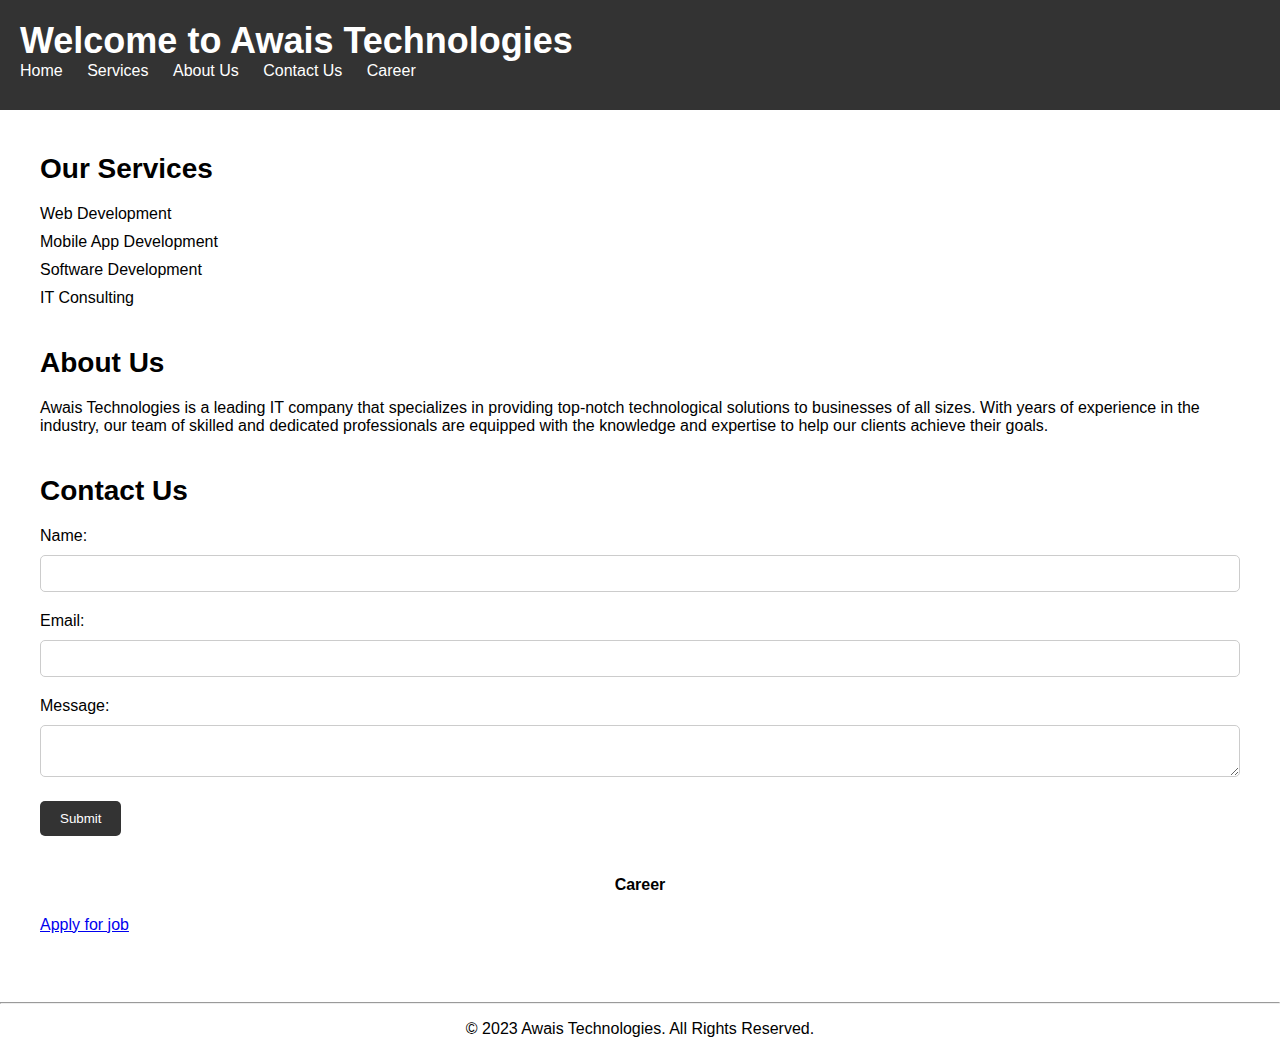
==== index.html @ c0fbff84 "assignment complete 2" ====
<!DOCTYPE html>
<html>
<head>
    <link rel="stylesheet" href="styles.css">
	<title>Awais Technologies</title>
</head>
<body>
	<header>
		<h1>Welcome to Awais Technologies</h1>
		<nav>
			<ul>
				<li><a href="index.html">Home</a></li>
				<li><a href="#services">Services</a></li>
				<li><a href="#about-us">About Us</a></li>
				<li><a href="#contact-us">Contact Us</a></li>
                <li><a href="#career">Career</a></li>
			</ul>
		</nav>
	</header>
	<main>
		<section id="services">
			<h2>Our Services</h2>
			<ul>
				<li>Web Development</li>
				<li>Mobile App Development</li>
				<li>Software Development</li>
				<li>IT Consulting</li>
			</ul>
		</section>
		<section id="about-us">
			<h2>About Us</h2>
			<p>Awais Technologies is a leading IT company that specializes in providing top-notch technological solutions to businesses of all sizes. With years of experience in the industry, our team of skilled and dedicated professionals are equipped with the knowledge and expertise to help our clients achieve their goals.</p>
		</section>
        <section id="contact-us">
            <h2>Contact Us</h2>
            <form action="index.html" method="post">
                <label for="name">Name:</label>
                <input type="text" id="name" name="name"><br>
        
                <label for="email">Email:</label>
                <input type="email" id="email" name="email"><br>
        
                <label for="message">Message:</label>
                <textarea id="message" name="message"></textarea><br>
        
                <input type="submit" value="Submit">
            </form>
        </section>
        <section id="career">
            <h4>Career</h4>
            <ul>
                <li><a href="apply-for-job.html">Apply for job</a></li>
            </ul>
        </section>
	</main>
    <hr>
	<footer style="text-align: center;">
		<p>&copy; 2023 Awais Technologies. All Rights Reserved.</p>
	</footer>
</body>
</html>
---- styles.css ----
/* Global styles */

body {
	font-family: Arial, sans-serif;
	font-size: 16px;
	margin: 0;
	padding: 0;
    background-color:#fff;
}

header {
	background-color: #333;
	color: #fff;
	padding: 20px;
}

h1 {
	margin: 0;
	font-size: 36px;
}

nav ul {
	margin: 0;
	padding: 0;
	list-style: none;
}

nav li {
	display: inline-block;
	margin-right: 20px;
}

nav li:last-child {
	margin-right: 0;
}

nav a {
	color: #fff;
	text-decoration: none;
}

main {
	max-width: 1200px;
	margin: 0 auto;
	padding: 20px;
}

section {
	margin-bottom: 40px;
}

h2 {
	font-size: 28px;
	margin-bottom: 20px;
}

ul {
	margin: 0;
	padding: 0;
	list-style: none;
}

li {
	margin-bottom: 10px;
}

form label {
	display: block;
	margin-bottom: 10px;
}

form input[type="text"],
form input[type="email"],
form textarea {
	padding: 10px;
	border: 1px solid #ccc;
	border-radius: 5px;
	width: 100%;
	box-sizing: border-box;
	margin-bottom: 20px;
}

form input[type="submit"] {
	background-color: #333;
	color: #fff;
	padding: 10px 20px;
	border: none;
	border-radius: 5px;
	cursor: pointer;
}
h4 {
    text-align: center;
}

li {
    color: black;
}

/* Media queries */

@media only screen and (max-width: 600px) {
	h1 {
		font-size: 24px;
	}
	
	nav li {
		display: block;
		margin: 10px 0;
	}
	
	form input[type="text"],
	form input[type="email"],
	form textarea {
		width: 100%;
	}
}
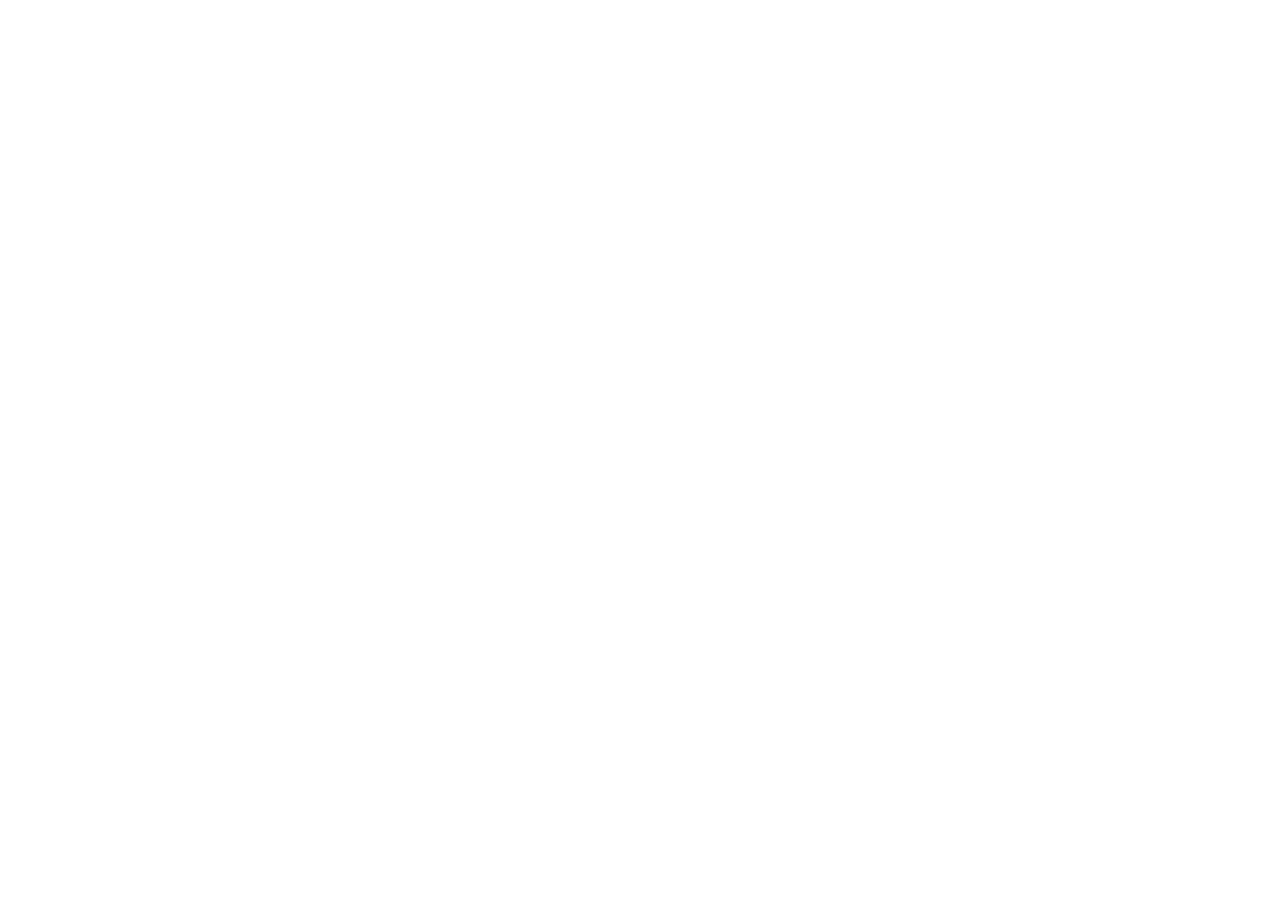
==== commit cfc9ce6f: "bano qabil pc 1" ====
--- a/index.html
+++ b/index.html
@@ -1,61 +1,15 @@
 <!DOCTYPE html>
-<html>
+<html lang="en">
 <head>
-    <link rel="stylesheet" href="styles.css">
-	<title>Awais Technologies</title>
+    <meta charset="UTF-8">
+    <meta http-equiv="X-UA-Compatible" content="IE=edge">
+    <meta name="viewport" content="width=device-width, initial-scale=1.0">
+    <link rel="stylesheet" href="style.css">
+    <title>Class 4th</title>
 </head>
 <body>
-	<header>
-		<h1>Welcome to Awais Technologies</h1>
-		<nav>
-			<ul>
-				<li><a href="index.html">Home</a></li>
-				<li><a href="#services">Services</a></li>
-				<li><a href="#about-us">About Us</a></li>
-				<li><a href="#contact-us">Contact Us</a></li>
-                <li><a href="#career">Career</a></li>
-			</ul>
-		</nav>
-	</header>
-	<main>
-		<section id="services">
-			<h2>Our Services</h2>
-			<ul>
-				<li>Web Development</li>
-				<li>Mobile App Development</li>
-				<li>Software Development</li>
-				<li>IT Consulting</li>
-			</ul>
-		</section>
-		<section id="about-us">
-			<h2>About Us</h2>
-			<p>Awais Technologies is a leading IT company that specializes in providing top-notch technological solutions to businesses of all sizes. With years of experience in the industry, our team of skilled and dedicated professionals are equipped with the knowledge and expertise to help our clients achieve their goals.</p>
-		</section>
-        <section id="contact-us">
-            <h2>Contact Us</h2>
-            <form action="index.html" method="post">
-                <label for="name">Name:</label>
-                <input type="text" id="name" name="name"><br>
-        
-                <label for="email">Email:</label>
-                <input type="email" id="email" name="email"><br>
-        
-                <label for="message">Message:</label>
-                <textarea id="message" name="message"></textarea><br>
-        
-                <input type="submit" value="Submit">
-            </form>
-        </section>
-        <section id="career">
-            <h4>Career</h4>
-            <ul>
-                <li><a href="apply-for-job.html">Apply for job</a></li>
-            </ul>
-        </section>
-	</main>
-    <hr>
-	<footer style="text-align: center;">
-		<p>&copy; 2023 Awais Technologies. All Rights Reserved.</p>
-	</footer>
+
+<iframe src="" frameborder="0"></iframe>
+
 </body>
-</html>
+</html>--- a/style.css
+++ b/style.css
@@ -0,0 +1,5 @@
+*{
+    padding: 0;
+    margin: 0;
+    box-sizing: border-box;
+}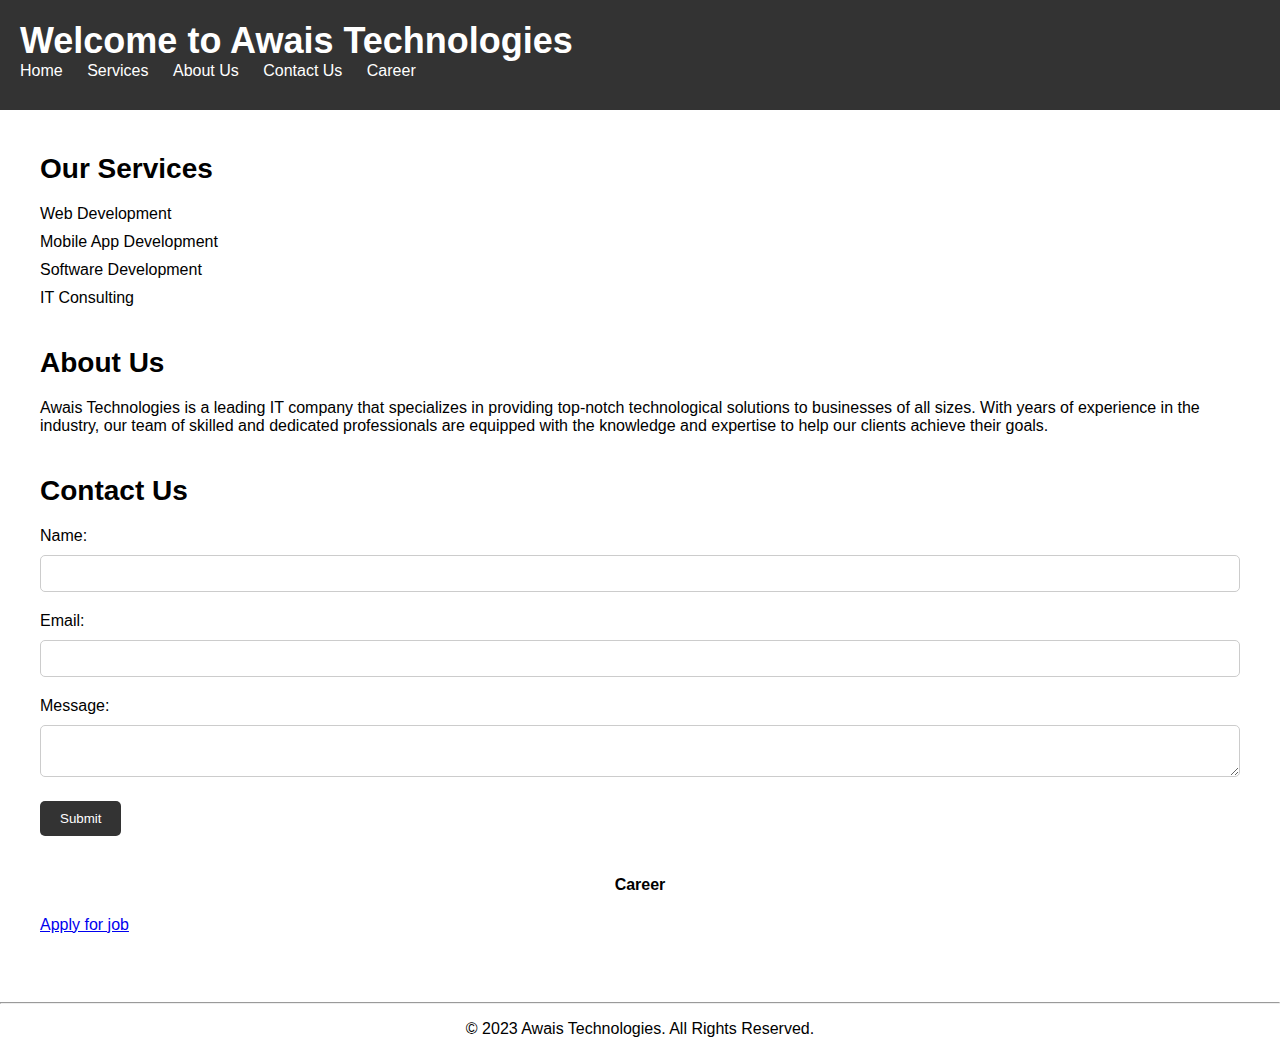
==== commit 60f85aba: "bano qabil pc 2" ====
--- a/index.html
+++ b/index.html
@@ -1,15 +1,61 @@
 <!DOCTYPE html>
-<html lang="en">
+<html>
 <head>
-    <meta charset="UTF-8">
-    <meta http-equiv="X-UA-Compatible" content="IE=edge">
-    <meta name="viewport" content="width=device-width, initial-scale=1.0">
-    <link rel="stylesheet" href="style.css">
-    <title>Class 4th</title>
+    <link rel="stylesheet" href="styles.css">
+	<title>Awais Technologies</title>
 </head>
 <body>
-
-<iframe src="" frameborder="0"></iframe>
-
+	<header>
+		<h1>Welcome to Awais Technologies</h1>
+		<nav>
+			<ul>
+				<li><a href="index.html">Home</a></li>
+				<li><a href="#services">Services</a></li>
+				<li><a href="#about-us">About Us</a></li>
+				<li><a href="#contact-us">Contact Us</a></li>
+                <li><a href="#career">Career</a></li>
+			</ul>
+		</nav>
+	</header>
+	<main>
+		<section id="services">
+			<h2>Our Services</h2>
+			<ul>
+				<li>Web Development</li>
+				<li>Mobile App Development</li>
+				<li>Software Development</li>
+				<li>IT Consulting</li>
+			</ul>
+		</section>
+		<section id="about-us">
+			<h2>About Us</h2>
+			<p>Awais Technologies is a leading IT company that specializes in providing top-notch technological solutions to businesses of all sizes. With years of experience in the industry, our team of skilled and dedicated professionals are equipped with the knowledge and expertise to help our clients achieve their goals.</p>
+		</section>
+        <section id="contact-us">
+            <h2>Contact Us</h2>
+            <form action="index.html" method="post">
+                <label for="name">Name:</label>
+                <input type="text" id="name" name="name"><br>
+        
+                <label for="email">Email:</label>
+                <input type="email" id="email" name="email"><br>
+        
+                <label for="message">Message:</label>
+                <textarea id="message" name="message"></textarea><br>
+        
+                <input type="submit" value="Submit">
+            </form>
+        </section>
+        <section id="career">
+            <h4>Career</h4>
+            <ul>
+                <li><a href="apply-for-job.html">Apply for job</a></li>
+            </ul>
+        </section>
+	</main>
+    <hr>
+	<footer style="text-align: center;">
+		<p>&copy; 2023 Awais Technologies. All Rights Reserved.</p>
+	</footer>
 </body>
-</html>+</html>
--- a/styles.css
+++ b/styles.css
@@ -0,0 +1,116 @@
+/* Global styles */
+
+body {
+	font-family: Arial, sans-serif;
+	font-size: 16px;
+	margin: 0;
+	padding: 0;
+    background-color:#fff;
+}
+
+header {
+	background-color: #333;
+	color: #fff;
+	padding: 20px;
+}
+
+h1 {
+	margin: 0;
+	font-size: 36px;
+}
+
+nav ul {
+	margin: 0;
+	padding: 0;
+	list-style: none;
+}
+
+nav li {
+	display: inline-block;
+	margin-right: 20px;
+}
+
+nav li:last-child {
+	margin-right: 0;
+}
+
+nav a {
+	color: #fff;
+	text-decoration: none;
+}
+
+main {
+	max-width: 1200px;
+	margin: 0 auto;
+	padding: 20px;
+}
+
+section {
+	margin-bottom: 40px;
+}
+
+h2 {
+	font-size: 28px;
+	margin-bottom: 20px;
+}
+
+ul {
+	margin: 0;
+	padding: 0;
+	list-style: none;
+}
+
+li {
+	margin-bottom: 10px;
+}
+
+form label {
+	display: block;
+	margin-bottom: 10px;
+}
+
+form input[type="text"],
+form input[type="email"],
+form textarea {
+	padding: 10px;
+	border: 1px solid #ccc;
+	border-radius: 5px;
+	width: 100%;
+	box-sizing: border-box;
+	margin-bottom: 20px;
+}
+
+form input[type="submit"] {
+	background-color: #333;
+	color: #fff;
+	padding: 10px 20px;
+	border: none;
+	border-radius: 5px;
+	cursor: pointer;
+}
+h4 {
+    text-align: center;
+}
+
+li {
+    color: black;
+}
+
+/* Media queries */
+
+@media only screen and (max-width: 600px) {
+	h1 {
+		font-size: 24px;
+	}
+	
+	nav li {
+		display: block;
+		margin: 10px 0;
+	}
+	
+	form input[type="text"],
+	form input[type="email"],
+	form textarea {
+		width: 100%;
+	}
+}
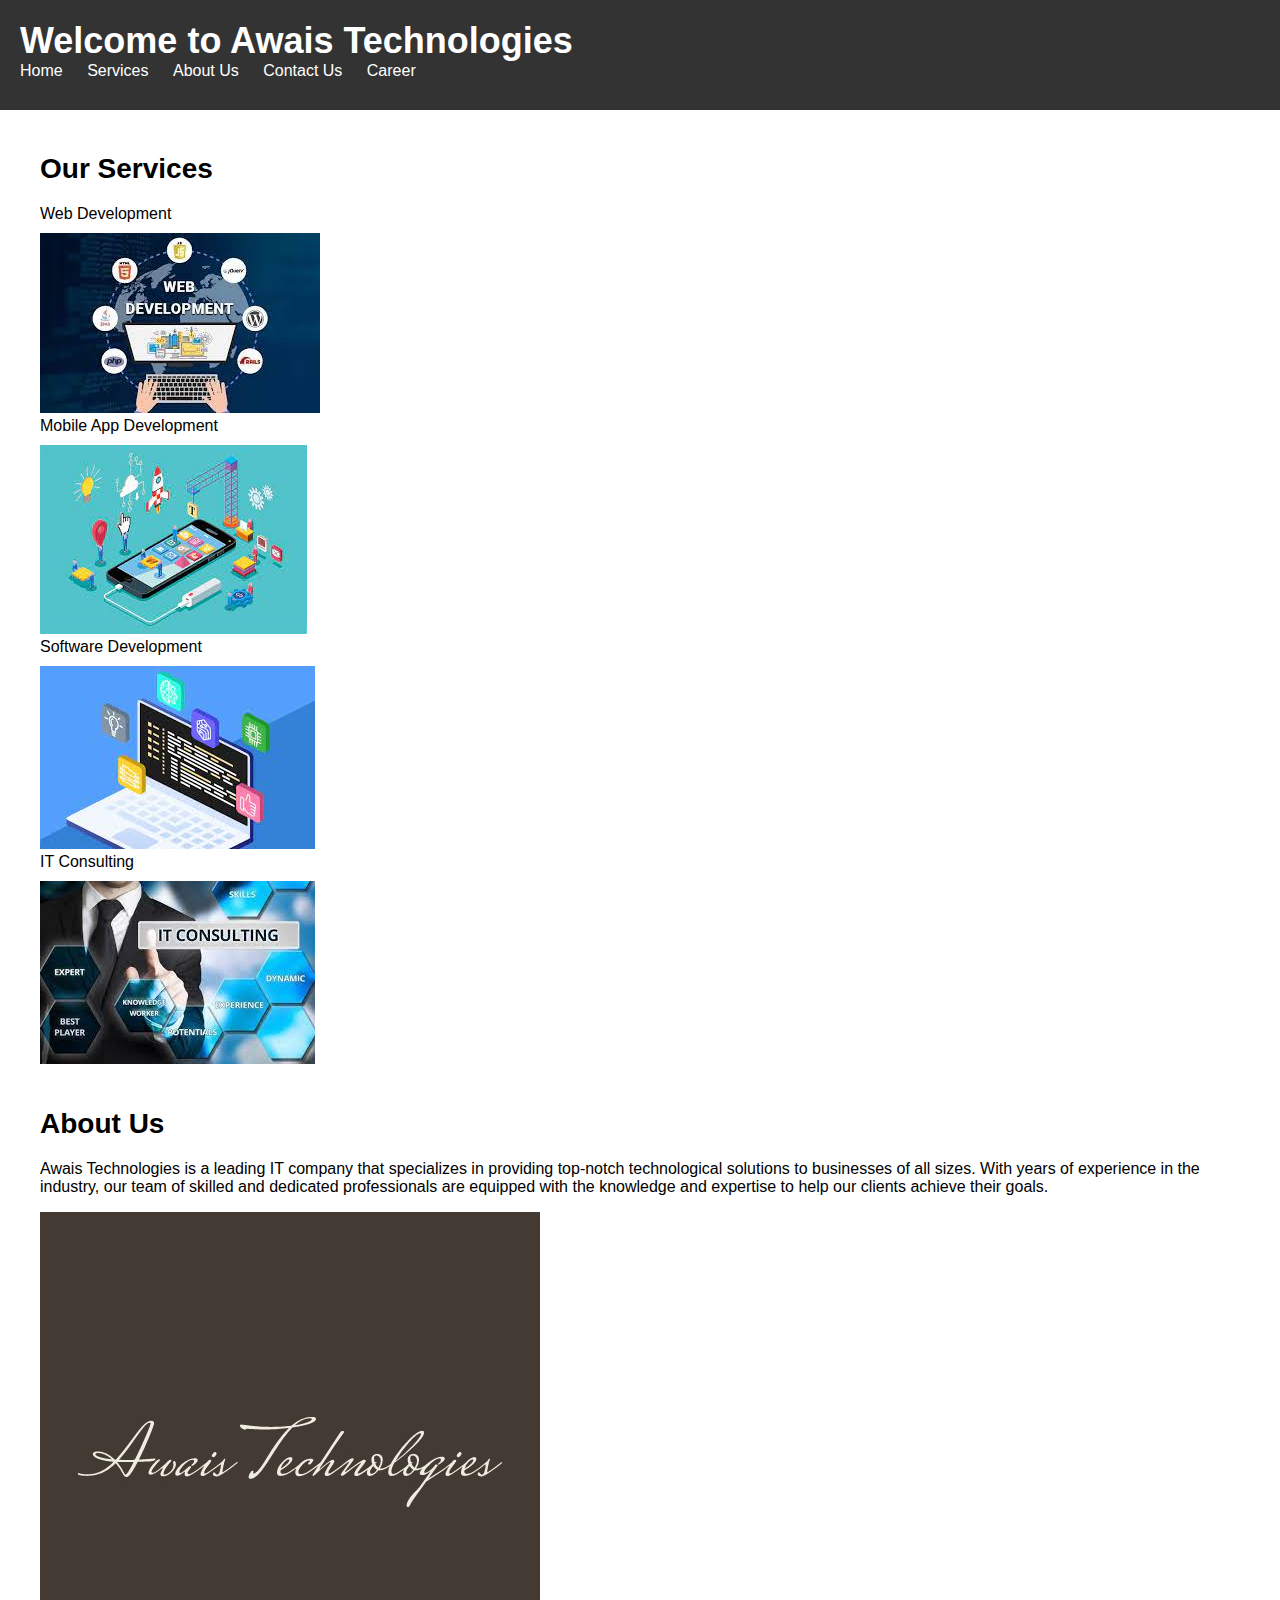
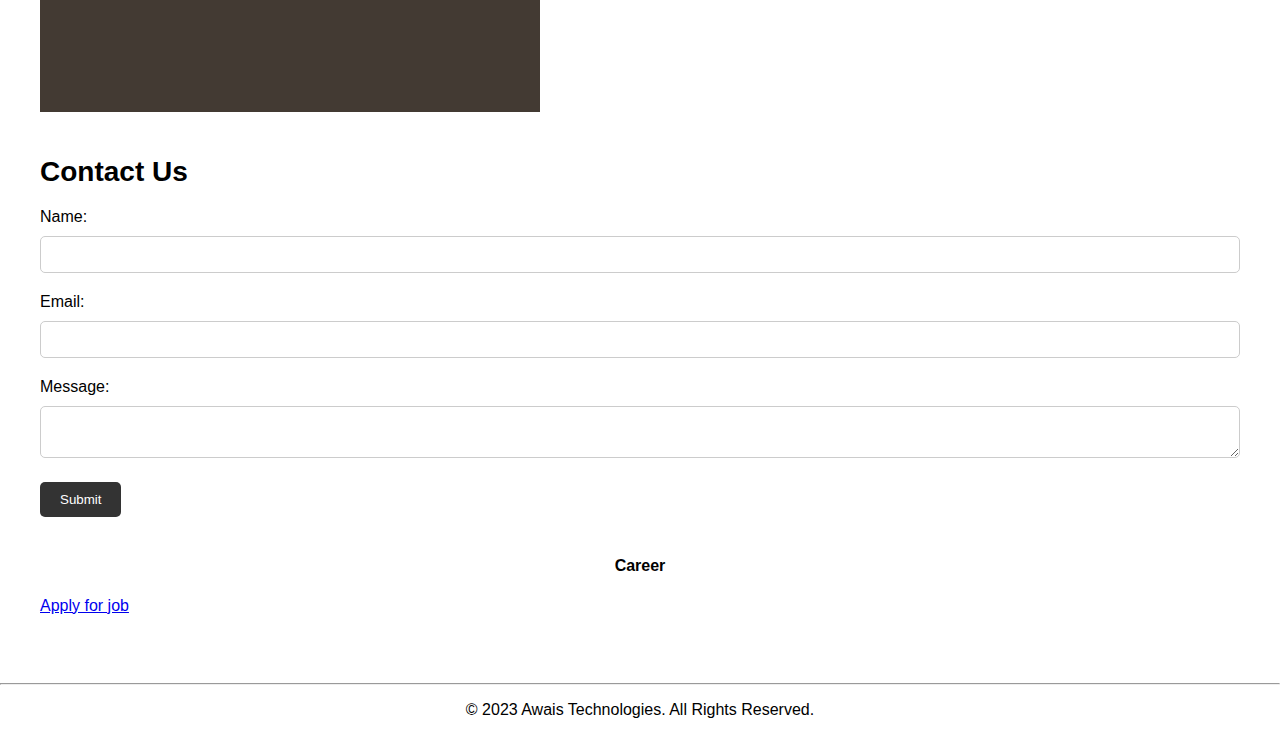
==== commit 45316769: "images uploaded" ====
--- a/index.html
+++ b/index.html
@@ -22,14 +22,19 @@
 			<h2>Our Services</h2>
 			<ul>
 				<li>Web Development</li>
+				<img src="Assets\web development.jpeg">
 				<li>Mobile App Development</li>
+				<img src="Assets\app developement.jpeg">
 				<li>Software Development</li>
+				<img src="Assets\software development.jpeg">
 				<li>IT Consulting</li>
+				<img src="Assets\it consulting.jpeg">
 			</ul>
 		</section>
 		<section id="about-us">
 			<h2>About Us</h2>
 			<p>Awais Technologies is a leading IT company that specializes in providing top-notch technological solutions to businesses of all sizes. With years of experience in the industry, our team of skilled and dedicated professionals are equipped with the knowledge and expertise to help our clients achieve their goals.</p>
+			<img src="Assets\Awais Technologies.jpeg" alt="Logo of Awais Technolgies">
 		</section>
         <section id="contact-us">
             <h2>Contact Us</h2>
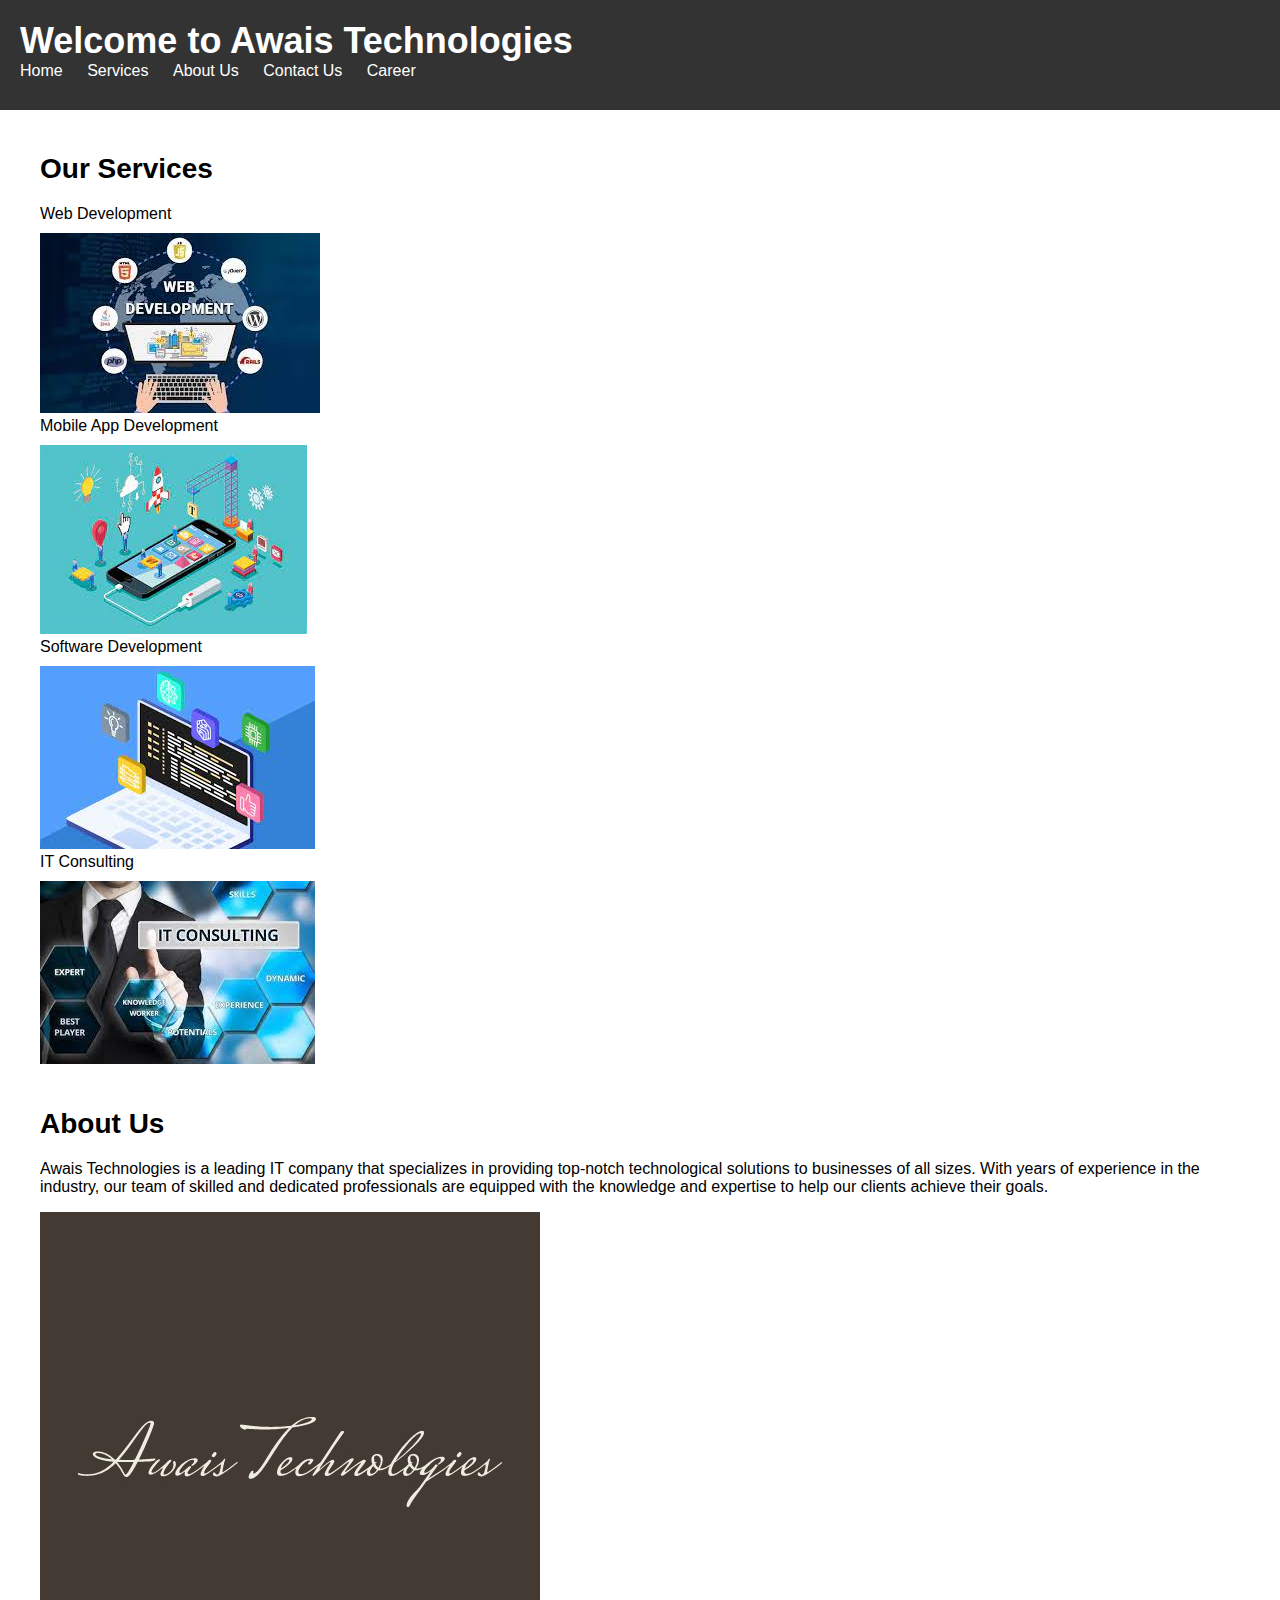
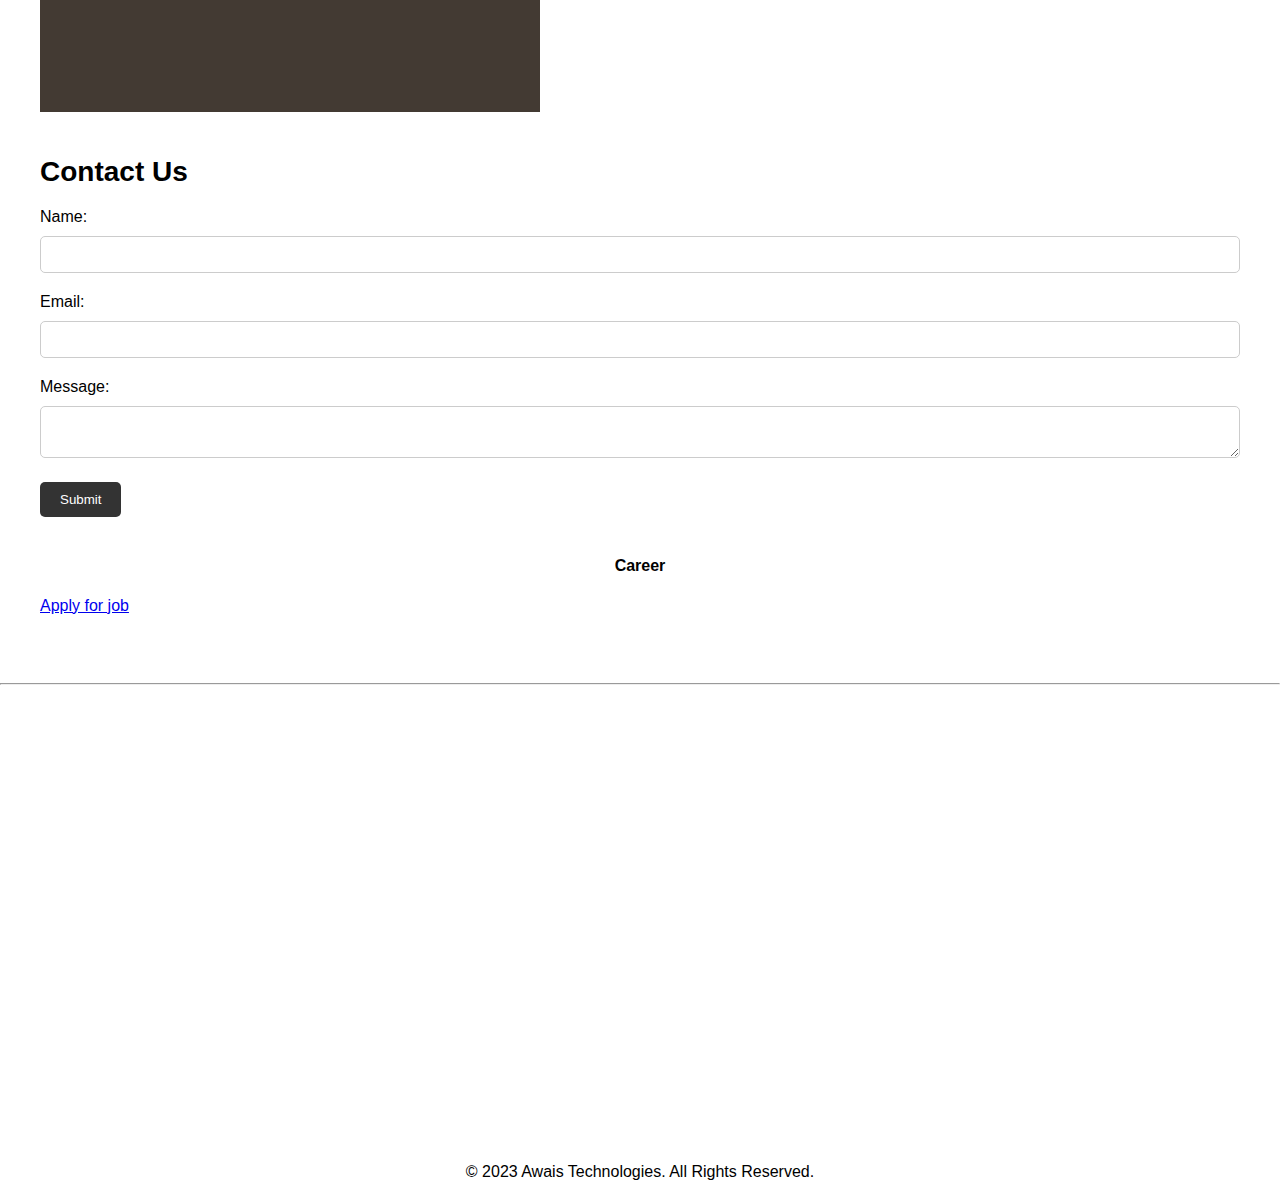
==== commit 2b1ce128: "map added" ====
--- a/index.html
+++ b/index.html
@@ -60,6 +60,7 @@
 	</main>
     <hr>
 	<footer style="text-align: center;">
+		<iframe src="https://www.google.com/maps/embed?pb=!1m18!1m12!1m3!1d28969.59749804706!2d66.96514969432484!3d24.82284383057247!2m3!1f0!2f0!3f0!3m2!1i1024!2i768!4f13.1!3m3!1m2!1s0x3eb316201ec81f17%3A0xfb7d6d51d138c380!2sKiamari%2C%20Sindh%2C%20Pakistan!5e0!3m2!1sen!2s!4v1677989225527!5m2!1sen!2s" width="600" height="450" style="border:0;" allowfullscreen="" loading="lazy" referrerpolicy="no-referrer-when-downgrade"></iframe>
 		<p>&copy; 2023 Awais Technologies. All Rights Reserved.</p>
 	</footer>
 </body>
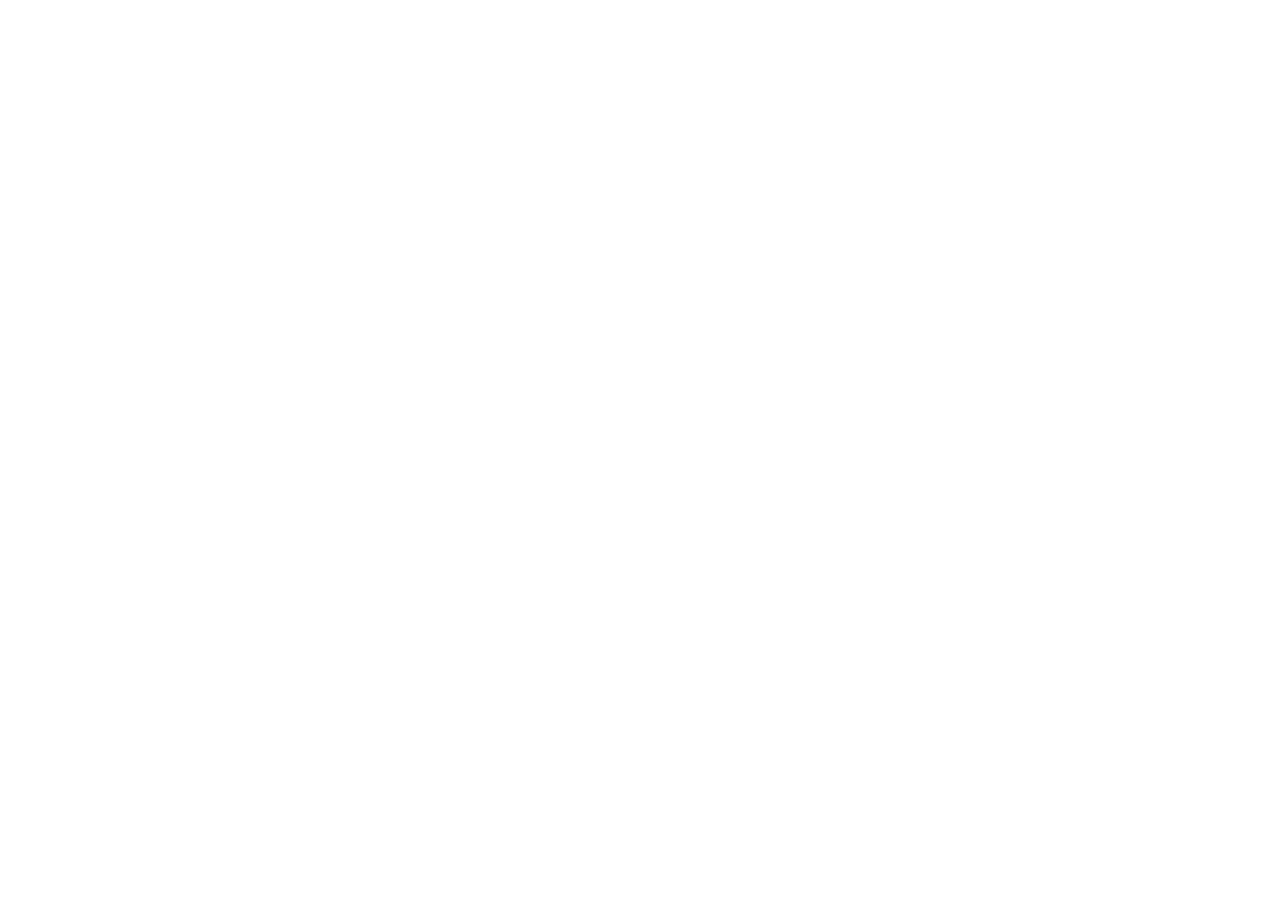
==== commit 93a2d71f: "css main file created" ====
--- a/index.html
+++ b/index.html
@@ -1,67 +1,12 @@
 <!DOCTYPE html>
-<html>
+<html lang="en">
 <head>
-    <link rel="stylesheet" href="styles.css">
-	<title>Awais Technologies</title>
+    <meta charset="UTF-8">
+    <meta http-equiv="X-UA-Compatible" content="IE=edge">
+    <meta name="viewport" content="width=device-width, initial-scale=1.0">
+    <title>Document</title>
 </head>
 <body>
-	<header>
-		<h1>Welcome to Awais Technologies</h1>
-		<nav>
-			<ul>
-				<li><a href="index.html">Home</a></li>
-				<li><a href="#services">Services</a></li>
-				<li><a href="#about-us">About Us</a></li>
-				<li><a href="#contact-us">Contact Us</a></li>
-                <li><a href="#career">Career</a></li>
-			</ul>
-		</nav>
-	</header>
-	<main>
-		<section id="services">
-			<h2>Our Services</h2>
-			<ul>
-				<li>Web Development</li>
-				<img src="Assets\web development.jpeg">
-				<li>Mobile App Development</li>
-				<img src="Assets\app developement.jpeg">
-				<li>Software Development</li>
-				<img src="Assets\software development.jpeg">
-				<li>IT Consulting</li>
-				<img src="Assets\it consulting.jpeg">
-			</ul>
-		</section>
-		<section id="about-us">
-			<h2>About Us</h2>
-			<p>Awais Technologies is a leading IT company that specializes in providing top-notch technological solutions to businesses of all sizes. With years of experience in the industry, our team of skilled and dedicated professionals are equipped with the knowledge and expertise to help our clients achieve their goals.</p>
-			<img src="Assets\Awais Technologies.jpeg" alt="Logo of Awais Technolgies">
-		</section>
-        <section id="contact-us">
-            <h2>Contact Us</h2>
-            <form action="index.html" method="post">
-                <label for="name">Name:</label>
-                <input type="text" id="name" name="name"><br>
-        
-                <label for="email">Email:</label>
-                <input type="email" id="email" name="email"><br>
-        
-                <label for="message">Message:</label>
-                <textarea id="message" name="message"></textarea><br>
-        
-                <input type="submit" value="Submit">
-            </form>
-        </section>
-        <section id="career">
-            <h4>Career</h4>
-            <ul>
-                <li><a href="apply-for-job.html">Apply for job</a></li>
-            </ul>
-        </section>
-	</main>
-    <hr>
-	<footer style="text-align: center;">
-		<iframe src="https://www.google.com/maps/embed?pb=!1m18!1m12!1m3!1d28969.59749804706!2d66.96514969432484!3d24.82284383057247!2m3!1f0!2f0!3f0!3m2!1i1024!2i768!4f13.1!3m3!1m2!1s0x3eb316201ec81f17%3A0xfb7d6d51d138c380!2sKiamari%2C%20Sindh%2C%20Pakistan!5e0!3m2!1sen!2s!4v1677989225527!5m2!1sen!2s" width="600" height="450" style="border:0;" allowfullscreen="" loading="lazy" referrerpolicy="no-referrer-when-downgrade"></iframe>
-		<p>&copy; 2023 Awais Technologies. All Rights Reserved.</p>
-	</footer>
+    
 </body>
-</html>
+</html>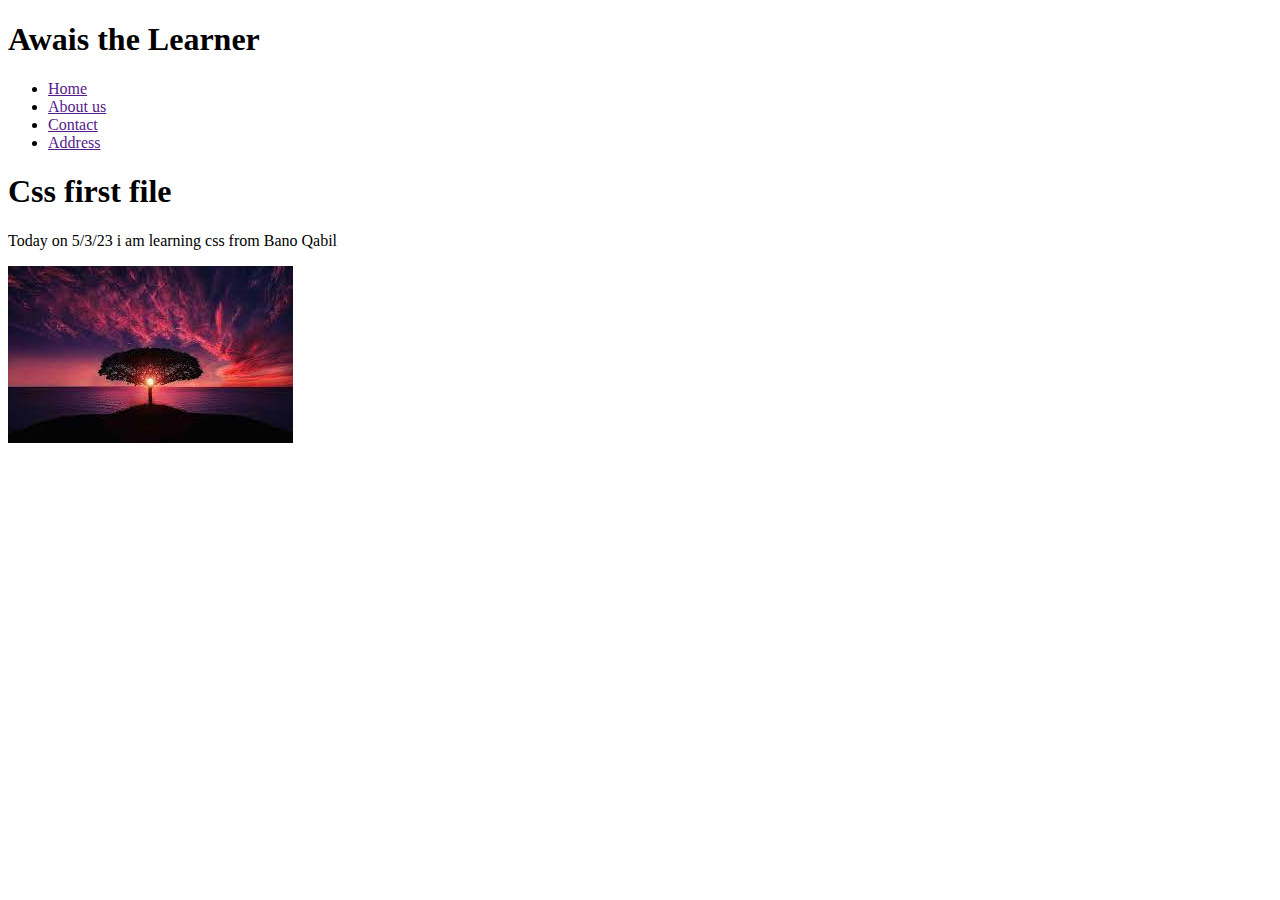
==== commit 8a02cc00: "basic site created" ====
--- a/index.html
+++ b/index.html
@@ -4,9 +4,23 @@
     <meta charset="UTF-8">
     <meta http-equiv="X-UA-Compatible" content="IE=edge">
     <meta name="viewport" content="width=device-width, initial-scale=1.0">
-    <title>Document</title>
+    <link rel="stylesheet" href="stylesheet.css">
+    <title>Css</title>
 </head>
 <body>
-    
+    <header>
+        <h1>Awais the Learner</h1>
+        <nav>
+            <ul>
+                <li><a href="">Home</a></li>
+                <li><a href="">About us</a></li>
+                <li><a href="">Contact</a></li>
+                <li><a href="">Address</a></li>
+            </ul>
+        </nav>
+    </header>
+    <h1>Css first file</h1>
+    <p>Today on 5/3/23 i am learning css from Bano Qabil</p>
+    <img src="Assets\landscape background.jpeg" alt="landscape background">
 </body>
 </html>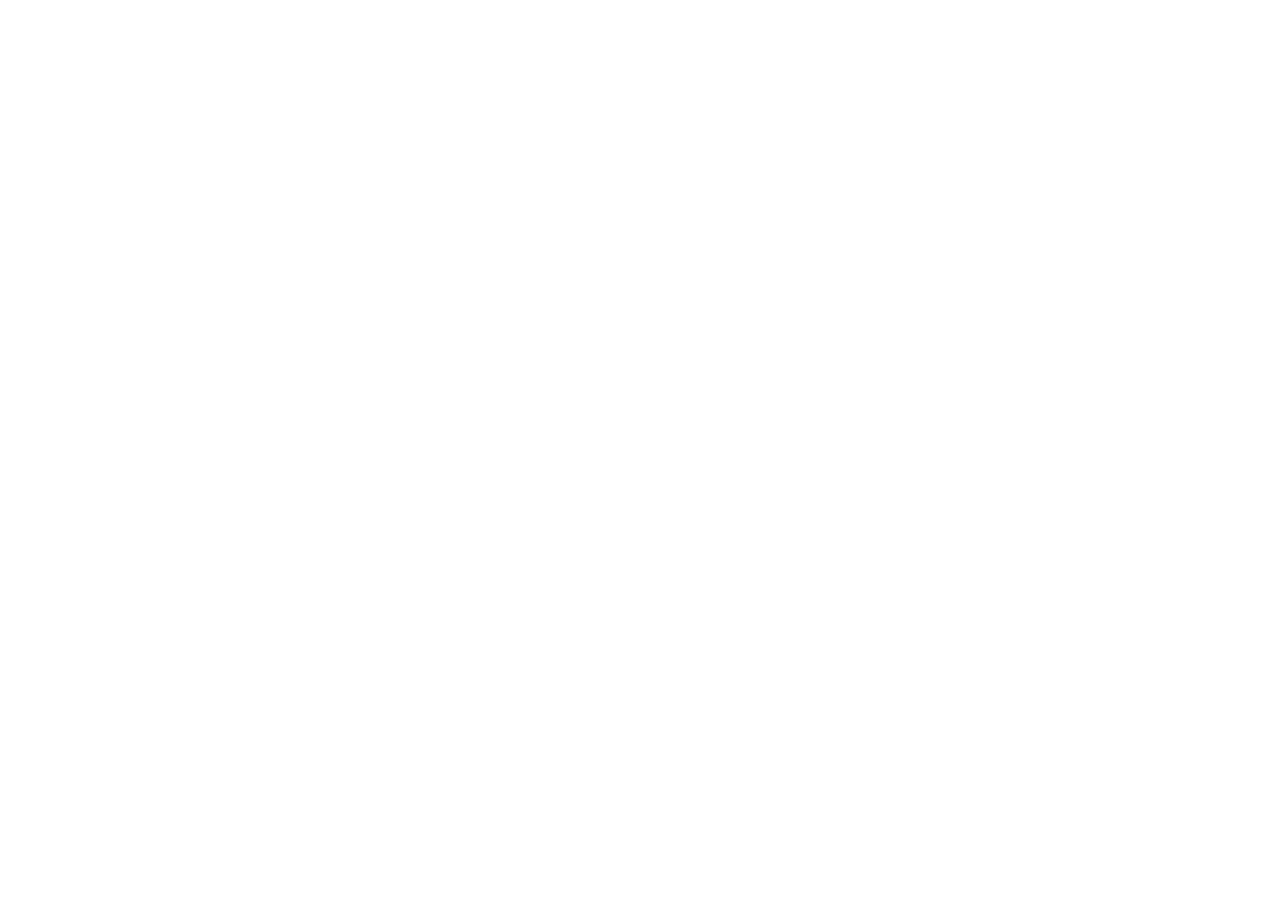
==== commit 183105fc: "1st commit" ====
--- a/index.html
+++ b/index.html
@@ -4,23 +4,9 @@
     <meta charset="UTF-8">
     <meta http-equiv="X-UA-Compatible" content="IE=edge">
     <meta name="viewport" content="width=device-width, initial-scale=1.0">
-    <link rel="stylesheet" href="stylesheet.css">
-    <title>Css</title>
+    <title>Document</title>
 </head>
 <body>
-    <header>
-        <h1>Awais the Learner</h1>
-        <nav>
-            <ul>
-                <li><a href="">Home</a></li>
-                <li><a href="">About us</a></li>
-                <li><a href="">Contact</a></li>
-                <li><a href="">Address</a></li>
-            </ul>
-        </nav>
-    </header>
-    <h1>Css first file</h1>
-    <p>Today on 5/3/23 i am learning css from Bano Qabil</p>
-    <img src="Assets\landscape background.jpeg" alt="landscape background">
+    <script src="index.js"></script>
 </body>
 </html>